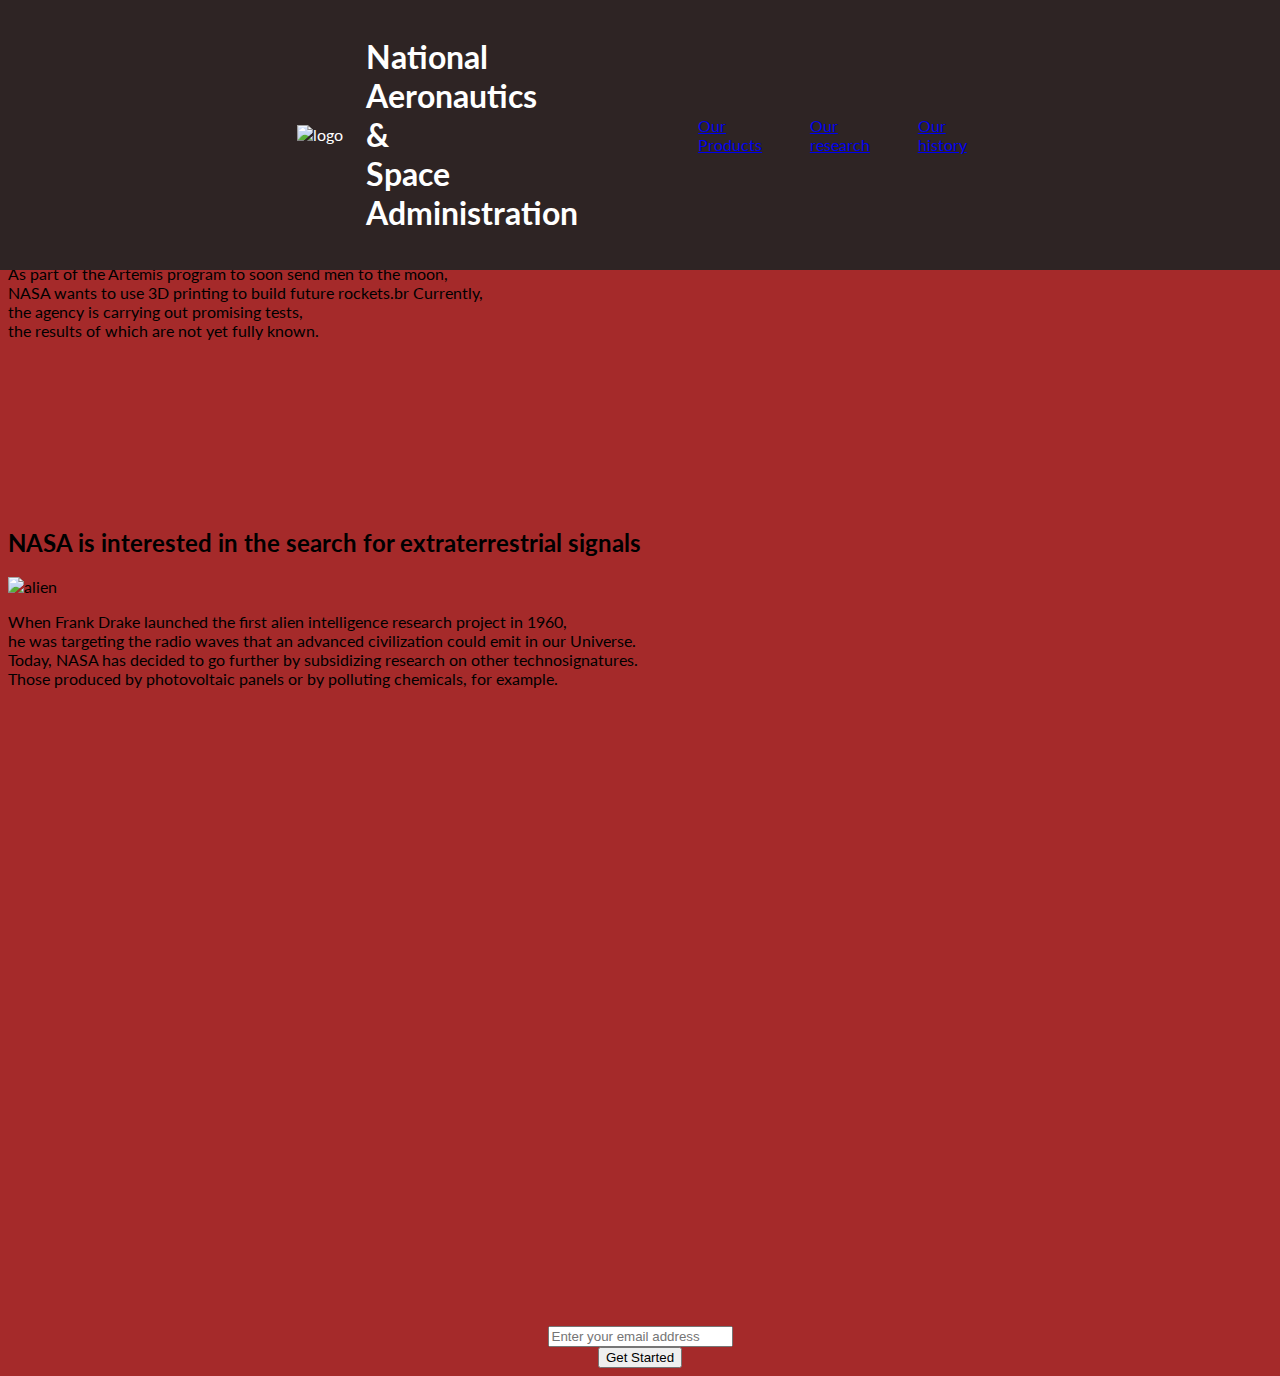
==== Landing_Product_Page/html/index.html @ 548515fd "ajout des dossiers Landing_Product_Page Survey_form et Technical_Documentation_Page" ====
<!DOCTYPE html>
<html lang="fr">
<head>
    <script src="https://cdn.freecodecamp.org/testable-projects-fcc/v1/bundle.js"></script>
     <link href="https://fonts.googleapis.com/css2?family=Lato&display=swap" rel="stylesheet">
     <link rel="stylesheet" href="../css/master.css">
    <meta charset="UTF-8">
    <title>Nasa Product Page</title>
</head>
<body>
    <header id="header">
        <nav id="nav-bar">
        <img id="header-img" src="https://1000logos.net/wp-content/uploads/2017/03/nasa-emblem.jpg" alt="logo" width="10%">

        <h1>National Aeronautics
        <br>
        &
        <br>
        Space Administration</h1>
        <br>
        <ul>
            <li><a class="nav-link" href="#products">Our Products</a></li>&nbsp &nbsp &nbsp
            <li><a class="nav-link" href="#research">Our research</a></li>&nbsp &nbsp &nbsp
            <li><a class="nav-link" href="#story">Our history</a></li>&nbsp &nbsp &nbsp
        </ul>
        </nav>
    </header>
    <br>
    <br>
    <br>
    <br>
    <br>
    <br>
    <br>
    <br>
    <div class="container">
    <section id="products">
        <h2>Print the heaviest and most expensive items</h2>
        <img src="https://i.pinimg.com/736x/c9/31/b2/c931b2162906757e7e249087bbec1e32--dprinter-the-future.jpg" alt="3D-impress">
        <p>As part of the Artemis program to soon send men to the moon,
        <br>
        NASA wants to use 3D printing to build future rockets.br Currently,
        <br>
        the agency is carrying out promising tests,
        <br>
        the results of which are not yet fully known.
        </p>

    </section>
    </div>
    <br>
    <br>
    <br>
    <br>
    <br>
    <br>
    <br>
    <br>
    <div class="container">
    <section id="research">
        <h2>NASA is interested in the search for extraterrestrial signals</h2>
        <img src="https://cdn.images.express.co.uk/img/dynamic/151/590x/alien-706320.jpg" alt="alien">
        <p>When Frank Drake launched the first alien intelligence research project in 1960,
        <br>
        he was targeting the radio waves that an advanced civilization could emit in our Universe.
        <br>
        Today, NASA has decided to go further by subsidizing research on other technosignatures.
        <br>
        Those produced by photovoltaic panels or by polluting chemicals, for example.
        </p>
    </section>
    </div>
    <br>
    <br>
    <br>
    <br>
    <br>
    <br>
    <br>
    <br>
    <section id="story">
    <div class="story">
        <iframe
            id="video"
            width="560"
            height="315"
            src="https://www.youtube.com/embed/YPHklxRYtKI"
            frameborder="0"
            allow="accelerometer; autoplay; clipboard-write; encrypted-media; gyroscope; picture-in-picture"
            allowfullscreen>
        </iframe>

    </div>
    </section>
    <br>
    <br>
    <br>
    <br>
    <br>
    <br>
    <br>
    <br>
    <footer>
        <form id="form" action="https://www.freecodecamp.com/email-submit">
            <input id="email"
                   type="email"
                   name="email"
                   placeholder="Enter your email address"
                   required/>

            <input id="submit"
                   type="submit"
                   value="Get Started"
                   class="btn"/>
        </form>

    </footer>

</body>
</html>
---- Landing_Product_Page/css/master.css ----
body{
  font-family: 'Lato',sans-serif;
  background-color: brown;
}
header {
  position: fixed;
  width: 100%;
  top: 0;
  left: 0;
  background-color: #2E2424;
  color: #fff;
  font-family: 'Lato',sans-serif;
  padding: 1em;
}
header, nav, ul, li{
  display: flex;
  flex-direction: row;
  list-style: none;
  align-items: center;
  justify-content: center;
}
}
ul, li, a {
text-decoration: none;
font-size: 30px;
color: white;
}
#products{
  display: flex;
  flex-direction: column;
}
#research{
  display: flex;
  flex-direction: column;
}
#story{
  display: flex;
  flex-direction: column;
  align-items: center;
}
#form{
  display: flex;
  flex-direction: column;
  align-items: center;
}
@media (max-width: 400px) {

  #nav-bar{
    position: fixed;
    margin-top: 0px;
  }
  body{
    display: flex;
    flex-wrap: wrap;
  }
}
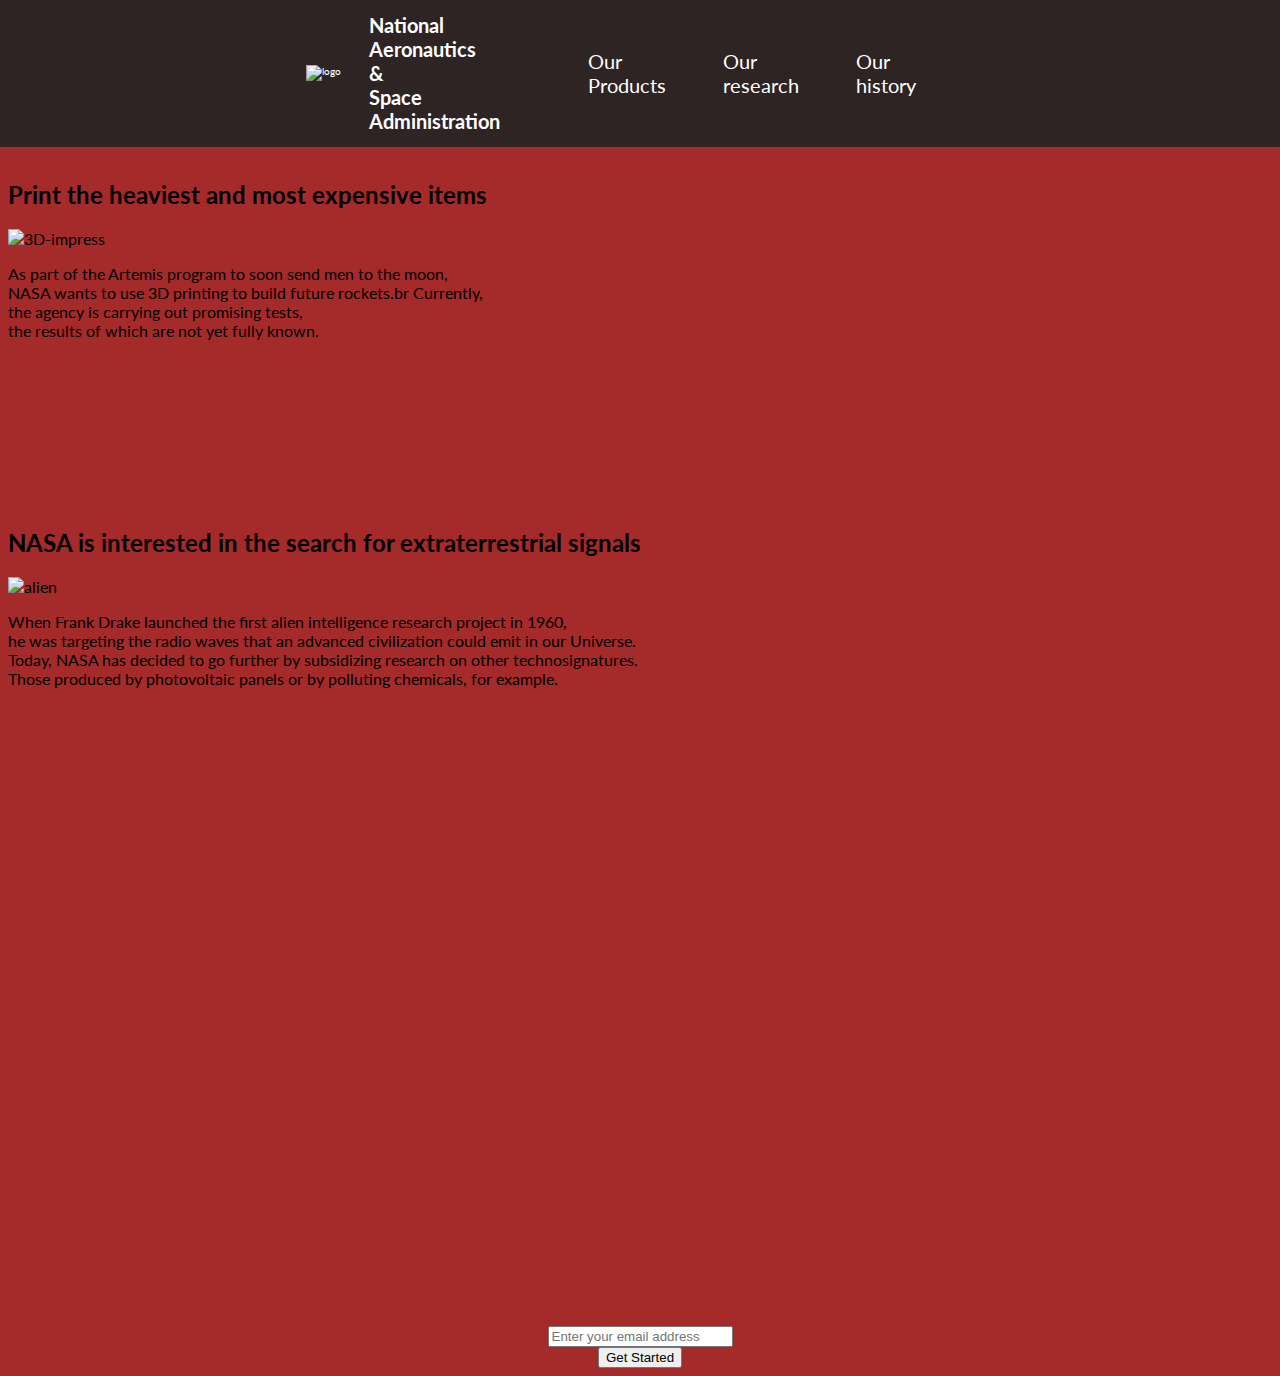
==== commit 95352c61: "modif de la Product_Page et du Survey_Form" ====
--- a/Landing_Product_Page/html/index.html
+++ b/Landing_Product_Page/html/index.html
@@ -36,7 +36,7 @@
     <div class="container">
     <section id="products">
         <h2>Print the heaviest and most expensive items</h2>
-        <img src="https://i.pinimg.com/736x/c9/31/b2/c931b2162906757e7e249087bbec1e32--dprinter-the-future.jpg" alt="3D-impress">
+        <img class="3d-impress" src="https://i.pinimg.com/736x/c9/31/b2/c931b2162906757e7e249087bbec1e32--dprinter-the-future.jpg" alt="3D-impress">
         <p>As part of the Artemis program to soon send men to the moon,
         <br>
         NASA wants to use 3D printing to build future rockets.br Currently,
@@ -59,7 +59,7 @@
     <div class="container">
     <section id="research">
         <h2>NASA is interested in the search for extraterrestrial signals</h2>
-        <img src="https://cdn.images.express.co.uk/img/dynamic/151/590x/alien-706320.jpg" alt="alien">
+        <img class="alien" src="https://cdn.images.express.co.uk/img/dynamic/151/590x/alien-706320.jpg" alt="alien">
         <p>When Frank Drake launched the first alien intelligence research project in 1960,
         <br>
         he was targeting the radio waves that an advanced civilization could emit in our Universe.
--- a/Landing_Product_Page/css/master.css
+++ b/Landing_Product_Page/css/master.css
@@ -10,7 +10,7 @@
   background-color: #2E2424;
   color: #fff;
   font-family: 'Lato',sans-serif;
-  padding: 1em;
+  padding: 0px;
 }
 header, nav, ul, li{
   display: flex;
@@ -18,20 +18,24 @@
   list-style: none;
   align-items: center;
   justify-content: center;
+  text-decoration: none;
+  font-size: 10px;
+  color: white;
 }
+ul, li, a{
+  text-decoration: none;
+  font-size: 20px;
+  color: white;
 }
-ul, li, a {
-text-decoration: none;
-font-size: 30px;
-color: white;
-}
-#products{
+#products .3d-impress{
   display: flex;
   flex-direction: column;
+  align-items: center;
 }
-#research{
+#research .alien{
   display: flex;
   flex-direction: column;
+  align-items: center;
 }
 #story{
   display: flex;
@@ -43,6 +47,7 @@
   flex-direction: column;
   align-items: center;
 }
+
 @media (max-width: 400px) {
 
   #nav-bar{
